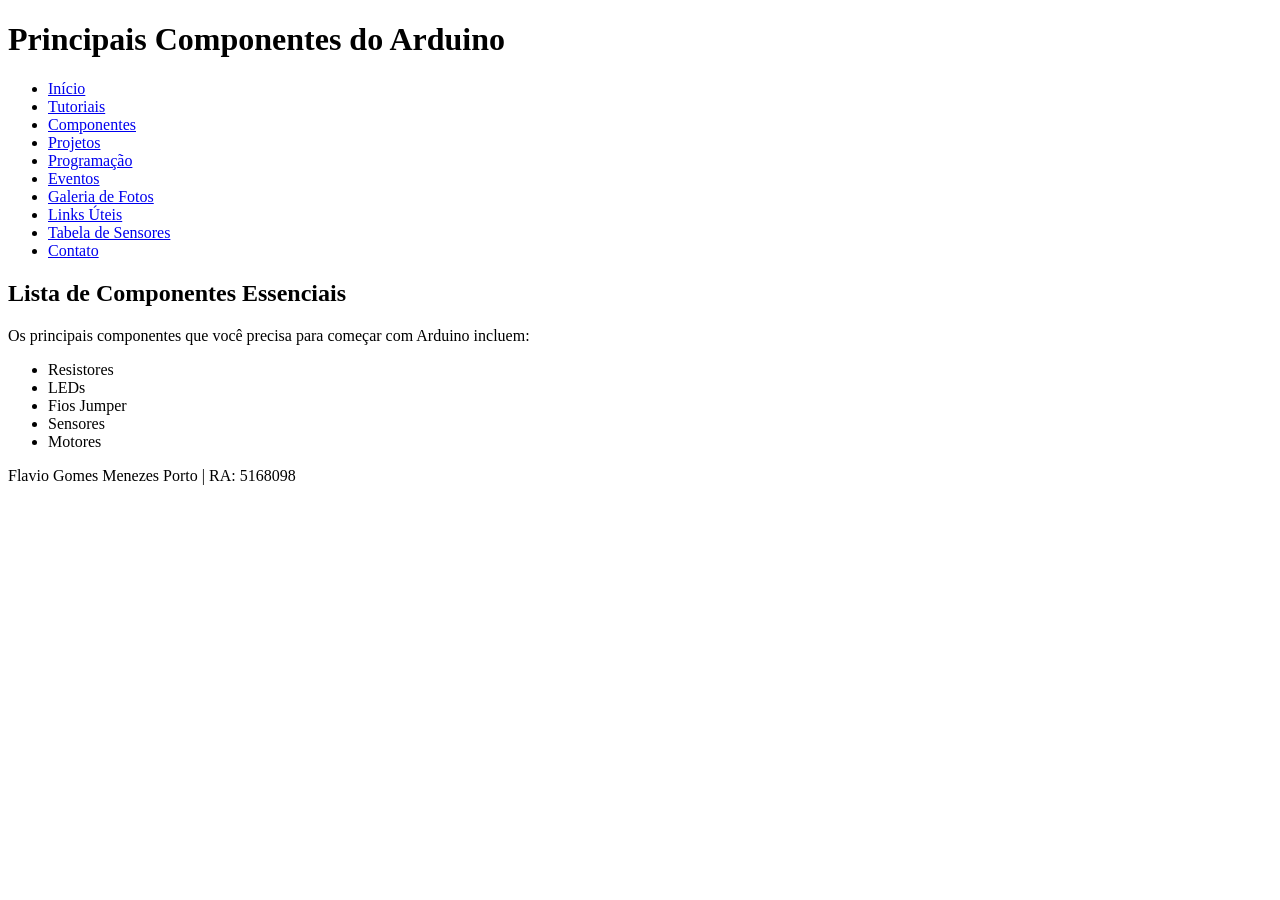
==== componentes.html @ 3284203b "Add files via upload" ====
<!DOCTYPE html>
<html lang="pt-BR">
<head>
    <meta charset="UTF-8">
    <meta name="viewport" content="width=device-width, initial-scale=1.0">
    <title>Componentes do Arduino</title>
</head>
<body>
    <header>
        <h1>Principais Componentes do Arduino</h1>
    </header>

    <nav>
        <ul>
            <li><a href="index.html">Início</a></li>
            <li><a href="tutoriais.html">Tutoriais</a></li>
            <li><a href="componentes.html">Componentes</a></li>
            <li><a href="projetos.html">Projetos</a></li>
            <li><a href="programacao.html">Programação</a></li>
            <li><a href="eventos.html">Eventos</a></li>
            <li><a href="fotos.html">Galeria de Fotos</a></li>
            <li><a href="links.html">Links Úteis</a></li>
            <li><a href="tabela.html">Tabela de Sensores</a></li>
            <li><a href="contato.html">Contato</a></li>
        </ul>
    </nav>

    <section>
        <h2>Lista de Componentes Essenciais</h2>
        <p>Os principais componentes que você precisa para começar com Arduino incluem:</p>
        <ul>
            <li>Resistores</li>
            <li>LEDs</li>
            <li>Fios Jumper</li>
            <li>Sensores</li>
            <li>Motores</li>
        </ul>
    </section>

    <footer>
        <p>Flavio Gomes Menezes Porto | RA: 5168098</p>
    </footer>
</body>
</html>
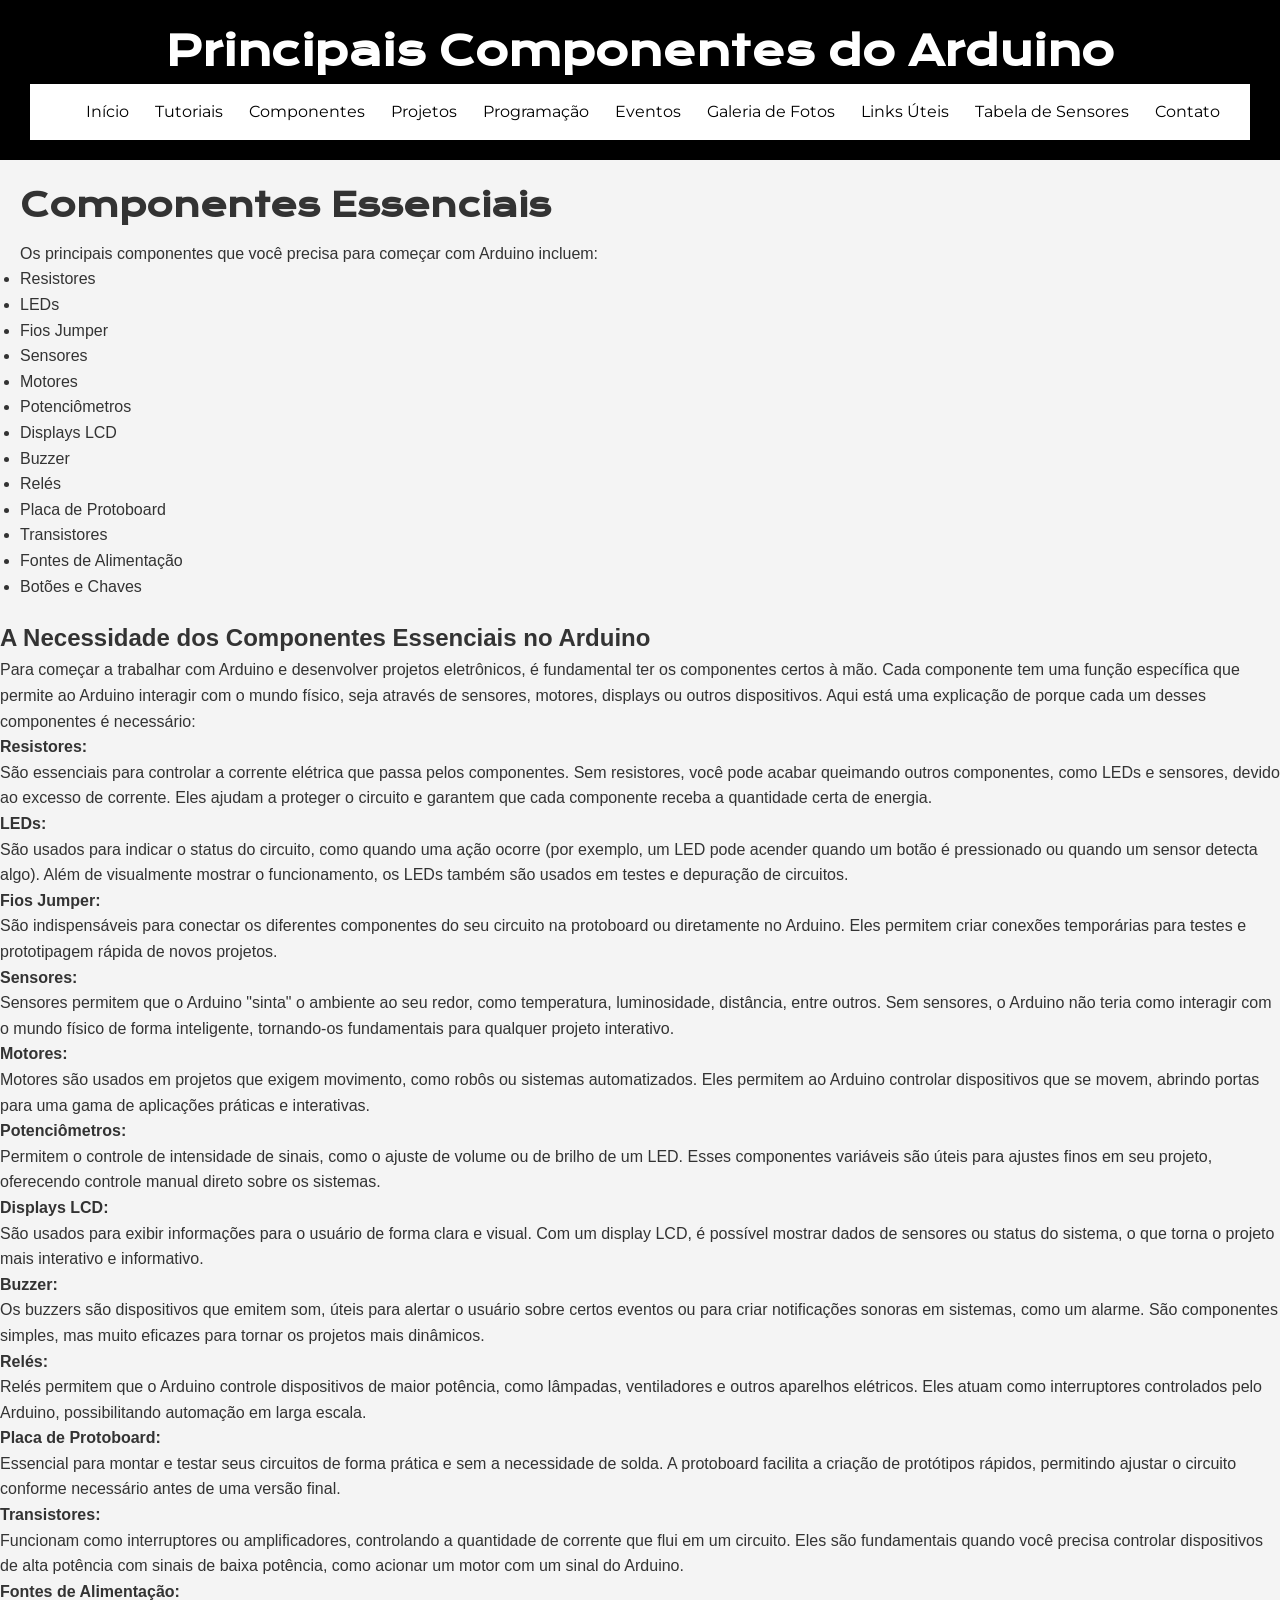
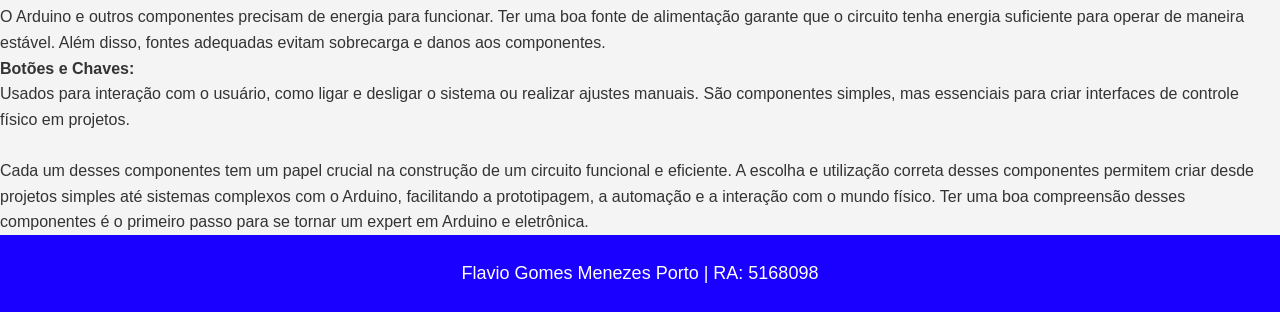
==== commit 644cab1f: "Add files via upload" ====
--- a/componentes.html
+++ b/componentes.html
@@ -4,29 +4,28 @@
     <meta charset="UTF-8">
     <meta name="viewport" content="width=device-width, initial-scale=1.0">
     <title>Componentes do Arduino</title>
+    <link rel="stylesheet" href="styles/style.css">
 </head>
-<body>
+<body class="corpo">
     <header>
         <h1>Principais Componentes do Arduino</h1>
+        <nav class="navbar">
+            <ul class="menu">
+                <li><a href="index.html">Início</a></li>
+                <li><a href="tutoriais.html">Tutoriais</a></li>
+                <li><a href="componentes.html">Componentes</a></li>
+                <li><a href="projetos.html">Projetos</a></li>
+                <li><a href="programacao.html">Programação</a></li>
+                <li><a href="eventos.html">Eventos</a></li>
+                <li><a href="fotos.html">Galeria de Fotos</a></li>
+                <li><a href="links.html">Links Úteis</a></li>
+                <li><a href="tabela.html">Tabela de Sensores</a></li>
+                <li><a href="contato.html">Contato</a></li>
+            </ul>
+        </nav>
     </header>
-
-    <nav>
-        <ul>
-            <li><a href="index.html">Início</a></li>
-            <li><a href="tutoriais.html">Tutoriais</a></li>
-            <li><a href="componentes.html">Componentes</a></li>
-            <li><a href="projetos.html">Projetos</a></li>
-            <li><a href="programacao.html">Programação</a></li>
-            <li><a href="eventos.html">Eventos</a></li>
-            <li><a href="fotos.html">Galeria de Fotos</a></li>
-            <li><a href="links.html">Links Úteis</a></li>
-            <li><a href="tabela.html">Tabela de Sensores</a></li>
-            <li><a href="contato.html">Contato</a></li>
-        </ul>
-    </nav>
-
     <section>
-        <h2>Lista de Componentes Essenciais</h2>
+        <h2> Componentes Essenciais</h2>
         <p>Os principais componentes que você precisa para começar com Arduino incluem:</p>
         <ul>
             <li>Resistores</li>
@@ -34,10 +33,51 @@
             <li>Fios Jumper</li>
             <li>Sensores</li>
             <li>Motores</li>
+            <li>Potenciômetros</li>
+            <li>Displays LCD</li>
+            <li>Buzzer</li>
+            <li>Relés</li>
+            <li>Placa de Protoboard</li>
+            <li>Transistores</li>
+            <li>Fontes de Alimentação</li>
+            <li>Botões e Chaves</li>
         </ul>
     </section>
+    <p>
+        <h2>A Necessidade dos Componentes Essenciais no Arduino</h2>
+        <p>Para começar a trabalhar com Arduino e desenvolver projetos eletrônicos, é fundamental ter os componentes certos à mão. Cada componente tem uma função específica que permite ao Arduino interagir com o mundo físico, seja através de sensores, motores, displays ou outros dispositivos. Aqui está uma explicação de porque cada um desses componentes é necessário:</p>
+        
+        <p> <h4>Resistores:</h4> São essenciais para controlar a corrente elétrica que passa pelos componentes. Sem resistores, você pode acabar queimando outros componentes, como LEDs e sensores, devido ao excesso de corrente. Eles ajudam a proteger o circuito e garantem que cada componente receba a quantidade certa de energia.</p>
+        
+        <p> <h4>LEDs:</h4> São usados para indicar o status do circuito, como quando uma ação ocorre (por exemplo, um LED pode acender quando um botão é pressionado ou quando um sensor detecta algo). Além de visualmente mostrar o funcionamento, os LEDs também são usados em testes e depuração de circuitos.</p>
+        
+        <p> <h4>Fios Jumper:</h4> São indispensáveis para conectar os diferentes componentes do seu circuito na protoboard ou diretamente no Arduino. Eles permitem criar conexões temporárias para testes e prototipagem rápida de novos projetos.</p>
+        
+        <p> <h4>Sensores:</h4> Sensores permitem que o Arduino "sinta" o ambiente ao seu redor, como temperatura, luminosidade, distância, entre outros. Sem sensores, o Arduino não teria como interagir com o mundo físico de forma inteligente, tornando-os fundamentais para qualquer projeto interativo.</p>
+        
+        <p> <h4>Motores:</h4> Motores são usados em projetos que exigem movimento, como robôs ou sistemas automatizados. Eles permitem ao Arduino controlar dispositivos que se movem, abrindo portas para uma gama de aplicações práticas e interativas.</p>
+        
+        <p> <h4>Potenciômetros:</h4> Permitem o controle de intensidade de sinais, como o ajuste de volume ou de brilho de um LED. Esses componentes variáveis são úteis para ajustes finos em seu projeto, oferecendo controle manual direto sobre os sistemas.</p>
+        
+        <p> <h4>Displays LCD:</h4> São usados para exibir informações para o usuário de forma clara e visual. Com um display LCD, é possível mostrar dados de sensores ou status do sistema, o que torna o projeto mais interativo e informativo.</p>
+        
+        <p> <h4>Buzzer:</h4> Os buzzers são dispositivos que emitem som, úteis para alertar o usuário sobre certos eventos ou para criar notificações sonoras em sistemas, como um alarme. São componentes simples, mas muito eficazes para tornar os projetos mais dinâmicos.</p>
+        
+        <p> <h4>Relés:</h4> Relés permitem que o Arduino controle dispositivos de maior potência, como lâmpadas, ventiladores e outros aparelhos elétricos. Eles atuam como interruptores controlados pelo Arduino, possibilitando automação em larga escala.</p>
+        
+        <p> <h4>Placa de Protoboard:</h4> Essencial para montar e testar seus circuitos de forma prática e sem a necessidade de solda. A protoboard facilita a criação de protótipos rápidos, permitindo ajustar o circuito conforme necessário antes de uma versão final.</p>
+        
+        <p> <h4>Transistores:</h4> Funcionam como interruptores ou amplificadores, controlando a quantidade de corrente que flui em um circuito. Eles são fundamentais quando você precisa controlar dispositivos de alta potência com sinais de baixa potência, como acionar um motor com um sinal do Arduino.</p>
+        
+        <p> <h4>Fontes de Alimentação:</h4> O Arduino e outros componentes precisam de energia para funcionar. Ter uma boa fonte de alimentação garante que o circuito tenha energia suficiente para operar de maneira estável. Além disso, fontes adequadas evitam sobrecarga e danos aos componentes.</p>
+        
+        <p> <h4>Botões e Chaves:</h4> Usados para interação com o usuário, como ligar e desligar o sistema ou realizar ajustes manuais. São componentes simples, mas essenciais para criar interfaces de controle físico em projetos.</p>
+        <br>
+        <p>Cada um desses componentes tem um papel crucial na construção de um circuito funcional e eficiente. A escolha e utilização correta desses componentes permitem criar desde projetos simples até sistemas complexos com o Arduino, facilitando a prototipagem, a automação e a interação com o mundo físico. Ter uma boa compreensão desses componentes é o primeiro passo para se tornar um expert em Arduino e eletrônica.</p>
+    </p>
+        
 
-    <footer>
+    <footer class="rodape">
         <p>Flavio Gomes Menezes Porto | RA: 5168098</p>
     </footer>
 </body>
--- a/styles/style.css
+++ b/styles/style.css
@@ -0,0 +1,178 @@
+@import url('https://fonts.googleapis.com/css2?family=Krona+One&family=Montserrat:ital,wght@0,100..900;1,100..900&display=swap');
+
+* {
+    margin: 0;
+    padding: 0;
+    box-sizing: border-box;
+}
+html, .corpo {
+    height: 100%;
+    margin: 0; 
+    padding: 0; 
+}
+header {
+    background-color: rgb(0, 0, 0);
+    color: #fff;
+    padding: 20px 30px;
+    text-align: center;
+}
+
+header h1 {
+    font-family: 'Krona One', sans-serif;
+    font-size: 2.5rem;
+}
+
+.links-util {
+    list-style: none;
+    padding: 20px;
+}
+
+.links-util li {
+    margin-bottom: 15px;
+    font-size: 1.2rem;
+}
+
+.links-util a {
+    color: #1900ff;
+    text-decoration: none;
+}
+
+.links-util a:hover {
+    text-decoration: underline;
+}
+main {
+    height: 100%; 
+    display: flex;
+    justify-content: flex-start; 
+    align-items: center; 
+    padding: 20px; 
+    box-sizing: border-box; 
+}
+
+
+.conteudo__links__imagem {
+    display: flex;
+    align-items: center;
+    justify-content: flex-start;
+    gap: 20px;
+}
+
+
+.apresentacao__links__navegacao {
+    display: block;
+    text-decoration: none;
+    color: black;
+    margin-bottom: 10px;
+}
+
+
+.apresentacao__links__navegacao img {
+    margin-right: 10px;
+    vertical-align: middle;
+}
+
+
+.apresentar_imagem {
+    border-radius: 8px;
+    box-shadow: 0 0 10px rgba(0, 0, 0, 0.2);
+    width: auto;
+    height: auto;
+    max-width: 300px;
+    margin-left: 20px;
+}
+
+
+.navbar {
+    display: flex;
+    justify-content: center;
+    align-items: center;
+    padding: 15px 30px;
+    font-family: 'Montserrat', sans-serif;
+    background-color: #fff;
+}
+
+.menu {
+    display: flex;
+    justify-content: space-around;
+    width: 100%;
+    list-style: none;
+}
+
+.menu li {
+    margin-left: 25px;
+}
+
+.menu a {
+    color: #000;
+    font-size: 16px;
+    text-decoration: none;
+    padding-bottom: 5px;
+    transition: color 0.3s ease, border-bottom 0.3s ease;
+}
+
+.menu a:hover {
+    color: #0b08a0;
+    border-bottom: 2px solid #000;
+}
+
+
+.corpo {
+    font-family: 'Helvetica Neue', Arial, sans-serif;
+    line-height: 1.6;
+    color: #333;
+    background-color: #f4f4f4;
+    padding: 0;
+    margin: 0;
+    height: 100%;
+}
+
+
+section {
+    padding: 20px;
+}
+
+section h2 {
+    font-family: 'Krona One', sans-serif;
+    font-size: 2rem;
+    margin-bottom: 10px;
+}
+
+section h3 {
+    font-family: 'Montserrat', sans-serif;
+    font-size: 1.5rem;
+    margin-top: 20px;
+}
+
+
+.rodape {
+    color: #fff;
+    background-color: #1900ff;
+    padding: 24px;
+    text-align: center;
+    font-size: 18px;
+    font-weight: 400;
+}
+
+
+@media (max-width: 768px) {
+    header h1 {
+        font-size: 2rem;
+    }
+
+    .menu {
+        flex-direction: column;
+        align-items: center;
+    }
+
+    .menu li {
+        margin-bottom: 10px;
+    }
+
+    section h2 {
+        font-size: 1.5rem;
+    }
+
+    .eventos-lista li {
+        font-size: 1rem;
+    }
+}
